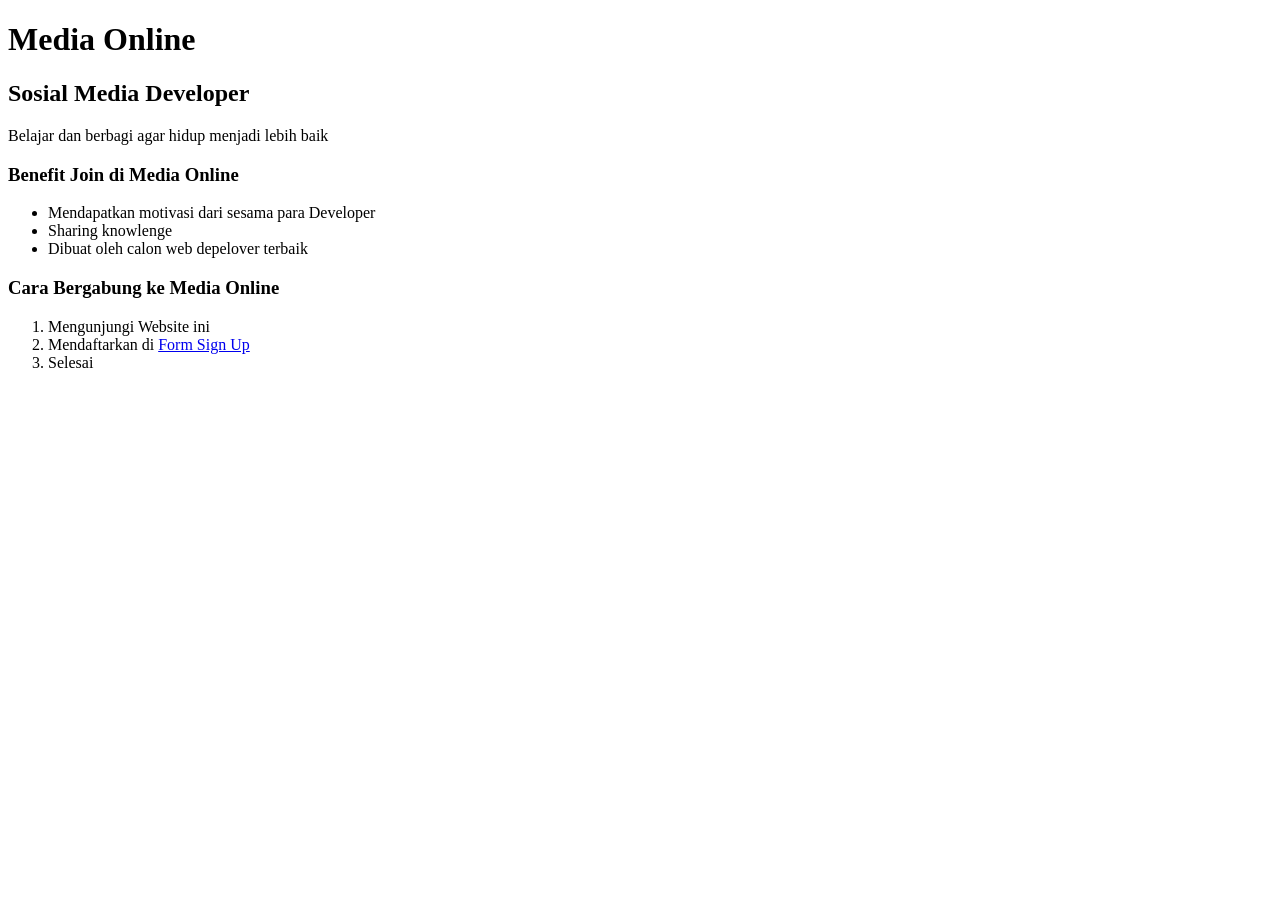
==== index.html @ d0cf2beb "tugas-pwb-nazwa" ====
<!DOCTYPE html>
<html lang="en">
<head>
    <meta charset="UTF-8">
    <meta name="viewport" content="width=device-width, initial-scale=1.0">
    <title>Form</title>
</head>
<body>
    <h1>Media Online</h1>

    <article>
        <h2>Sosial Media Developer</h2>
        <p>Belajar dan berbagi agar hidup menjadi lebih baik</p>
    </article>

    <article>
        <h3>Benefit Join di Media Online</h3>
        <ul>
            <li>Mendapatkan motivasi dari sesama para Developer</li>
            <li>Sharing knowlenge</li>
            <li>Dibuat oleh calon web depelover terbaik</li>
        </ul>
    </article>

    <article>
        <h3>Cara Bergabung ke Media Online</h3>
        <ol>
            <li> Mengunjungi Website ini</li>
            <li> Mendaftarkan di <a href="form.html">Form Sign Up</a></li>
            <li> Selesai</li>
        </ol>
    </article>
    
</body>
</html>
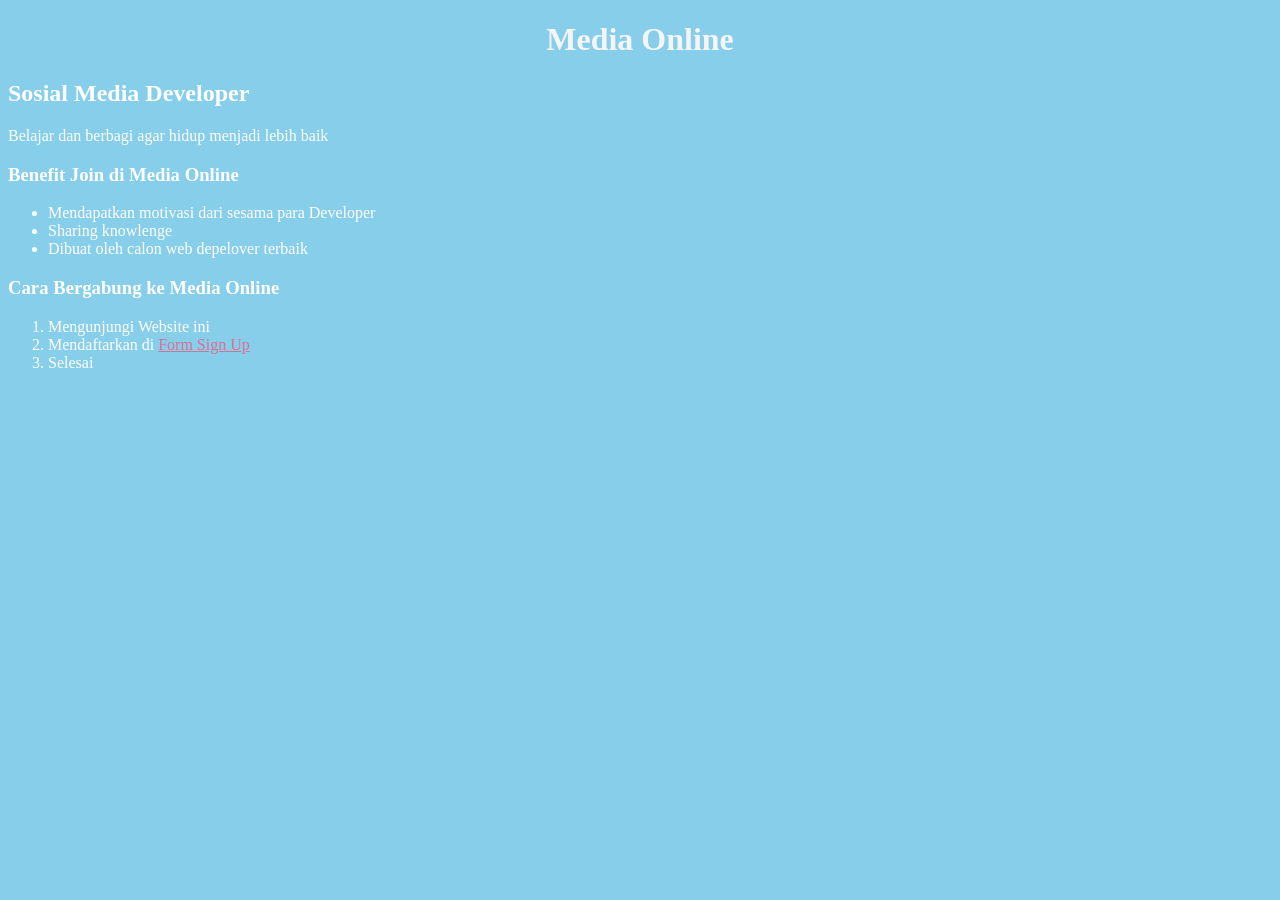
==== commit e409ddb4: "tugas-pwb-nazwasabila" ====
--- a/index.html
+++ b/index.html
@@ -4,6 +4,26 @@
     <meta charset="UTF-8">
     <meta name="viewport" content="width=device-width, initial-scale=1.0">
     <title>Form</title>
+    <style>
+        body {
+                background-color: skyblue;
+
+            }
+
+        h1 {
+                 color: whitesmoke;
+                 text-align: center;
+            }
+
+        article {
+                color: white;
+                size: 50px;
+                 text-align: justify;
+            }
+        a {
+            color: palevioletred;
+        }
+    </style>
 </head>
 <body>
     <h1>Media Online</h1>
